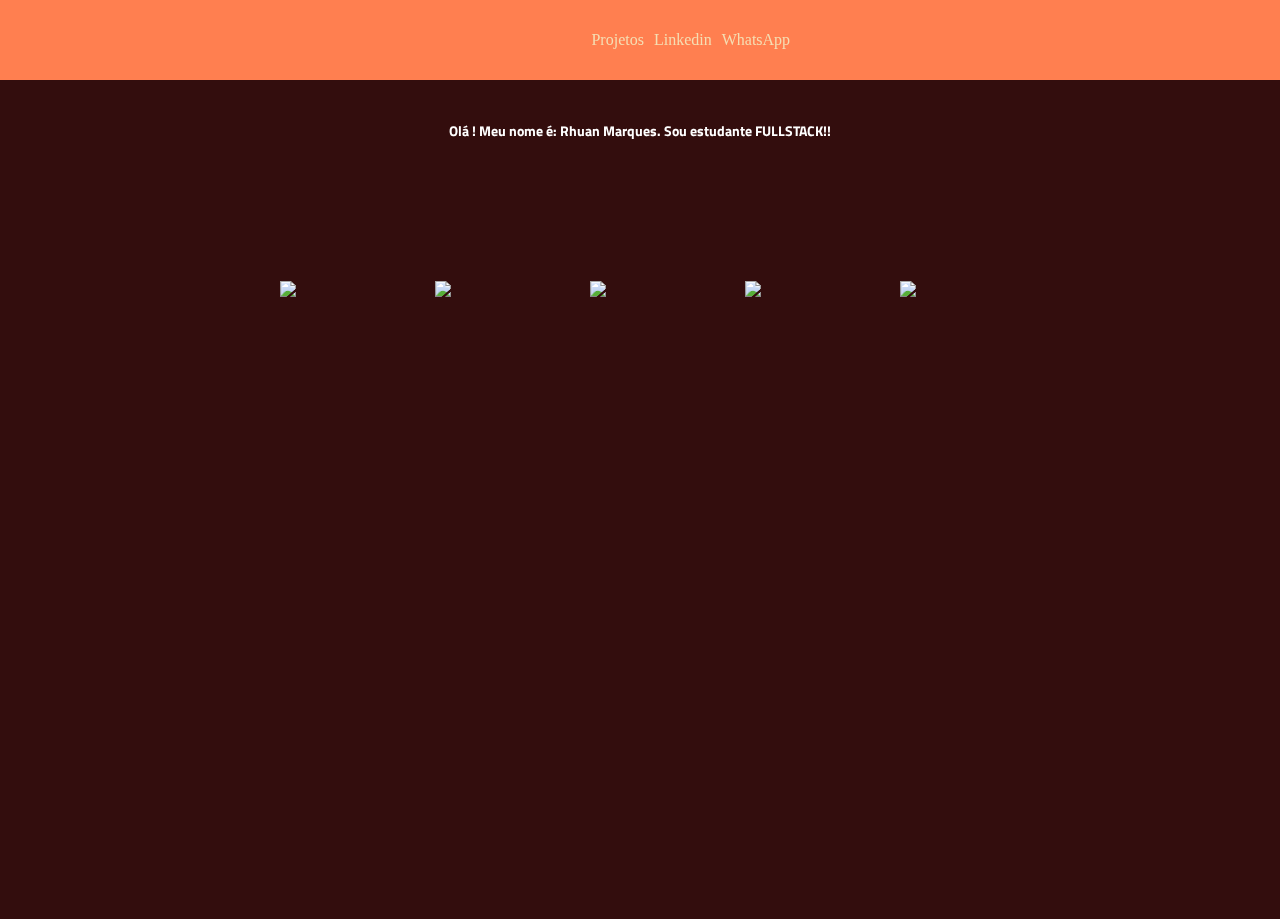
==== main.html @ edd35180 "commit stacks" ====
<!DOCTYPE html>
<html lang="en">

<head>
    <meta charset="UTF-8">
    <meta http-equiv="X-UA-Compatible" content="IE=edge">
    <meta name="viewport" content="width=device-width, initial-scale=1.0">
    <link rel="stylesheet" href="path/to/font-awesome/css/font-awesome.min.css">
    <link rel="preconnect" href="https://fonts.googleapis.com">
<link rel="preconnect" href="https://fonts.gstatic.com" crossorigin>
<link href="https://fonts.googleapis.com/css2?family=Titillium+Web:wght@200&display=swap" rel="stylesheet">
    <link rel="stylesheet" href="style.css">
    <link rel="stylesheet" href="https://unpkg.com/aos@next/dist/aos.css" />

    <title>DevJr</title>
</head>

<body>
    
        <div class="header">

            <ul class="list">
            <div data-aos="fade-down-left">
                <div class="list">
                <li><a href="https://github.com/rhuaannn" target="_blank">Projetos</li></a>
                <li><a href="https://www.linkedin.com/in/rhuan-marques-b99791233/" target="_blank">Linkedin</li></a>
                <li><a href="https://wa.me/5562982481606" target="_blank">WhatsApp</li></a>
                </div>
            </div>
            </ul>

        </div>
    
    <div class="container">
        <div data-aos="fade-up"
        data-aos-duration="3000">
           <h1>Olá ! Meu nome é: Rhuan Marques. Sou estudante FULLSTACK!!</h1>
        </div>   
        <div class="container stack">
            <div data-aos="flip-left"
            data-aos-duration="3000">
                <div class="stack">
                    <img alt="html"  src="https://cdn.worldvectorlogo.com/logos/html-1.svg">
                    <img alt="css"  src="https://cdn.worldvectorlogo.com/logos/css-3.svg">
                    <img alt="react-2"src="https://cdn.worldvectorlogo.com/logos/react-2.svg">
                    <img alt="logo-javascript"src="https://cdn.worldvectorlogo.com/logos/logo-javascript.svg">
                    <img alt="postgresql"src="https://cdn.worldvectorlogo.com/logos/postgresql.svg">
                </div>
            </div>
        </div>
    </div>
    <script src="https://unpkg.com/aos@next/dist/aos.js"></script>
    <script>
        AOS.init();
    </script>
    <script src="https://kit.fontawesome.com/f9e19193d6.js" crossorigin="anonymous"></script>

</body>

</html>
---- style.css ----
*{
    margin: 0;
    padding: 0;
    box-sizing: border-box;
}
 
.header{
    display: flex;
    width: 100%;
    height: 80px;
    background-color: coral;
}
.list{
    list-style: none;
    color: white;
    display: flex;
    margin-left: 40%;
    align-items: center;
    text-align: center;
    gap: 10px;

}
.list a{
    text-decoration: none;
    color: wheat;
    
}

.container{
    flex-direction: row;
    flex-wrap: nowrap;
    width: 100%;
    height: 86.4vh;
    background-color: rgb(51, 13, 13);
    font-size: 7px;
    padding-top: 40px;
    text-align: center;
    font-family: 'Titillium Web', sans-serif;
    color: white;
   
}
.stack{
    display: flex;
    flex-wrap: nowrap ;
    justify-content: center;
    gap: 55px;
    padding-top: 70px;
    
}
.stack img{
    width: 100px ;
    height: 100px;
    color: transparent;
    
   
}
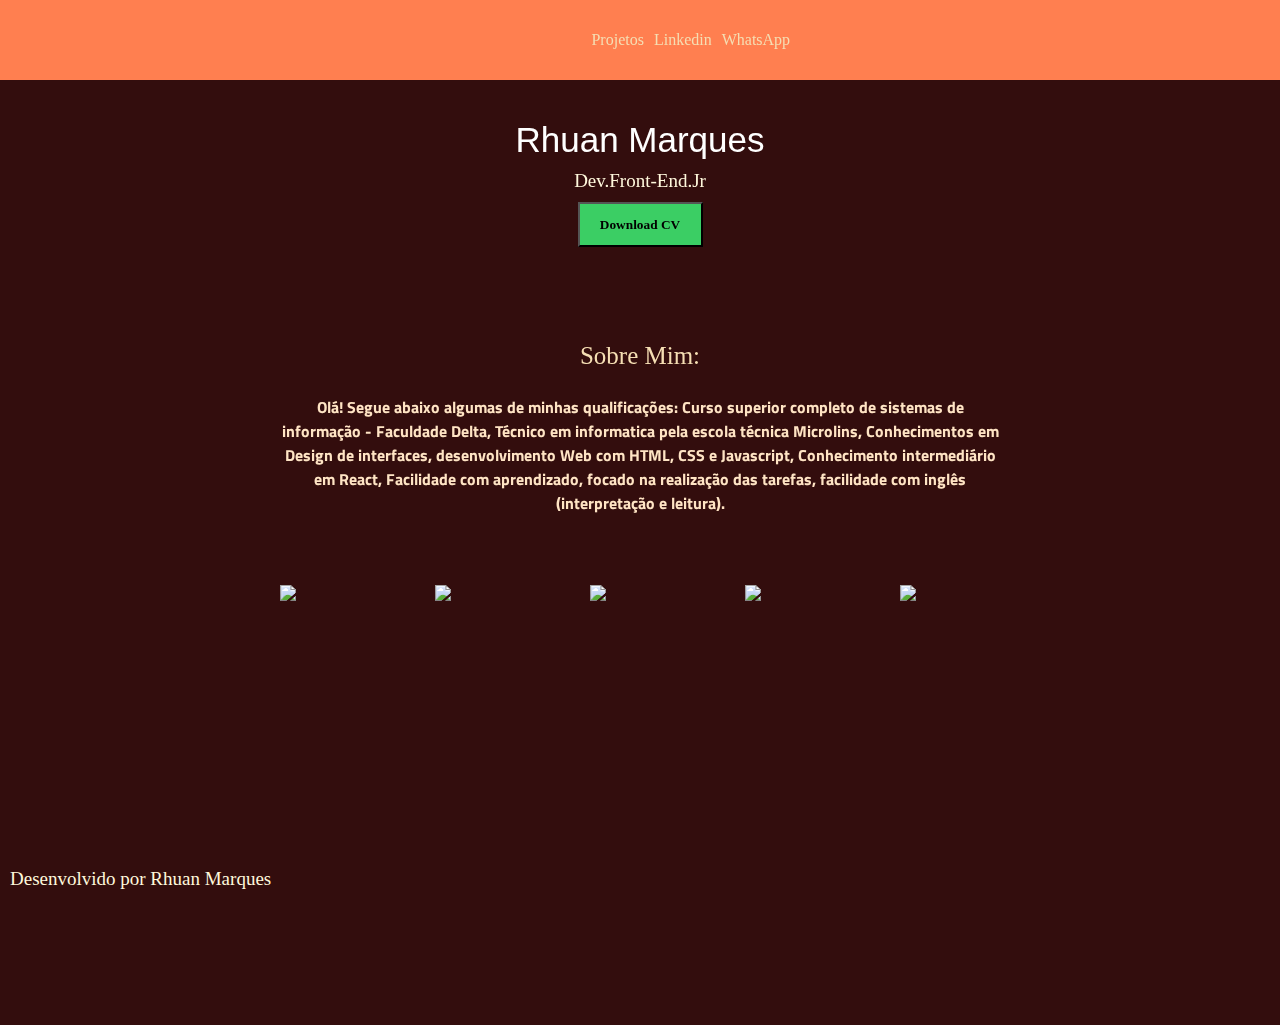
==== commit 51ac40c4: "add cv, add font-size" ====
--- a/main.html
+++ b/main.html
@@ -7,53 +7,85 @@
     <meta name="viewport" content="width=device-width, initial-scale=1.0">
     <link rel="stylesheet" href="path/to/font-awesome/css/font-awesome.min.css">
     <link rel="preconnect" href="https://fonts.googleapis.com">
-<link rel="preconnect" href="https://fonts.gstatic.com" crossorigin>
-<link href="https://fonts.googleapis.com/css2?family=Titillium+Web:wght@200&display=swap" rel="stylesheet">
+    <link rel="preconnect" href="https://fonts.gstatic.com" crossorigin>
+    <link href="https://fonts.googleapis.com/css2?family=Titillium+Web:wght@200&display=swap" rel="stylesheet">
     <link rel="stylesheet" href="style.css">
+
+
+
     <link rel="stylesheet" href="https://unpkg.com/aos@next/dist/aos.css" />
 
+
     <title>DevJr</title>
+
 </head>
 
 <body>
-    
-        <div class="header">
 
-            <ul class="list">
+    <div class="header">
+
+        <ul class="list">
             <div data-aos="fade-down-left">
                 <div class="list">
-                <li><a href="https://github.com/rhuaannn" target="_blank">Projetos</li></a>
-                <li><a href="https://www.linkedin.com/in/rhuan-marques-b99791233/" target="_blank">Linkedin</li></a>
-                <li><a href="https://wa.me/5562982481606" target="_blank">WhatsApp</li></a>
+                    <li><a href="https://github.com/rhuaannn" target="_blank">Projetos</li></a>
+                    <li><a href="https://www.linkedin.com/in/rhuan-marques-b99791233/" target="_blank">Linkedin</li></a>
+                    <li><a href="https://wa.me/5562982481606" target="_blank">WhatsApp</li></a>
                 </div>
             </div>
-            </ul>
+        </ul>
 
+    </div>
+
+    <div class="container">
+        <div data-aos="fade-up" data-aos-duration="3000">
+            <h1 class="title">Rhuan Marques</h1>
+            <p class="subtitle">Dev.Front-End.Jr</p>
+            <a href="assets/CV-RHUAN.pdf" download="curriculo-rhuan.pdf">
+                <button type="button" class="btn">Download CV</button>
+            </a>
         </div>
-    
-    <div class="container">
-        <div data-aos="fade-up"
-        data-aos-duration="3000">
-           <h1>Olá ! Meu nome é: Rhuan Marques. Sou estudante FULLSTACK!!</h1>
-        </div>   
         <div class="container stack">
-            <div data-aos="flip-left"
-            data-aos-duration="3000">
+            <div data-aos="flip-left" data-aos-duration="3000">
+                <p class="titleSobreMim">Sobre Mim:</p>
+                <h2 class="sobreMim">Olá! Segue abaixo algumas de minhas qualificações:
+
+                    Curso superior completo de sistemas de informação - Faculdade Delta,
+                    Técnico em informatica pela escola técnica Microlins,
+                    Conhecimentos em Design de interfaces, desenvolvimento Web com HTML, CSS e Javascript,
+                    Conhecimento intermediário em React,
+
+                    Facilidade com aprendizado, focado na realização das tarefas, facilidade com inglês (interpretação e
+                    leitura).</h2>
+
+
                 <div class="stack">
-                    <img alt="html"  src="https://cdn.worldvectorlogo.com/logos/html-1.svg">
-                    <img alt="css"  src="https://cdn.worldvectorlogo.com/logos/css-3.svg">
-                    <img alt="react-2"src="https://cdn.worldvectorlogo.com/logos/react-2.svg">
-                    <img alt="logo-javascript"src="https://cdn.worldvectorlogo.com/logos/logo-javascript.svg">
-                    <img alt="postgresql"src="https://cdn.worldvectorlogo.com/logos/postgresql.svg">
+
+                    <img alt="html" src="https://cdn.worldvectorlogo.com/logos/html-1.svg">
+                    <img alt="css" src="https://cdn.worldvectorlogo.com/logos/css-3.svg">
+                    <img alt="react-2" src="https://cdn.worldvectorlogo.com/logos/react-2.svg">
+                    <img alt="logo-javascript" src="https://cdn.worldvectorlogo.com/logos/logo-javascript.svg">
+                    <img alt="postgresql" src="https://cdn.worldvectorlogo.com/logos/postgresql.svg">
                 </div>
             </div>
         </div>
+    </div>
+
+    <div class="project">
+
+    </div>
+    <div class="form">
+
+    </div>
+    <div class="footer">
+        <p>Desenvolvido por Rhuan Marques</p>
     </div>
     <script src="https://unpkg.com/aos@next/dist/aos.js"></script>
     <script>
         AOS.init();
     </script>
     <script src="https://kit.fontawesome.com/f9e19193d6.js" crossorigin="anonymous"></script>
+    
+
 
 </body>
 
--- a/style.css
+++ b/style.css
@@ -9,6 +9,18 @@
     width: 100%;
     height: 80px;
     background-color: coral;
+}
+.btn {
+    background-color: rgb(59, 206, 100);
+    color: black;
+    height: 45px;
+    width: 125px;
+    font-weight: bold;
+    font-family:cursive;
+}
+ 
+.btn:hover{
+    border-bottom: 3px solid rgb(194, 189, 189);
 }
 .list{
     list-style: none;
@@ -25,7 +37,37 @@
     color: wheat;
     
 }
+.sobreMim{
+    font-size: 16px;
+    font-family: 'Titillium Web', sans-serif;
+    color: bisque;
+    margin-left: 280px;
+    margin-right: 280px;
 
+}
+
+.title{
+    font-size: 35px;
+    font-weight: 500;
+    font-family: sans-serif;
+}
+.subtitle{
+    padding: 10px;
+    
+}
+.titleSobreMim{
+    padding: 25px;
+    font-size: 25px ;
+    color:wheat;
+    font-family:cursive ;
+    font-style: unset;
+}
+p{
+    font-size: 19px;
+    color:cornsilk;
+    font-family: 'Times New Roman', Times, serif;
+    padding: 10px;
+}
 .container{
     flex-direction: row;
     flex-wrap: nowrap;
@@ -39,6 +81,7 @@
     color: white;
    
 }
+
 .stack{
     display: flex;
     flex-wrap: nowrap ;
@@ -46,11 +89,15 @@
     gap: 55px;
     padding-top: 70px;
     
+    
 }
 .stack img{
     width: 100px ;
     height: 100px;
     color: transparent;
-    
    
 }
+img:hover{
+    border-bottom: 3px solid rgb(163, 163, 191);
+    padding-bottom: 2px;
+}
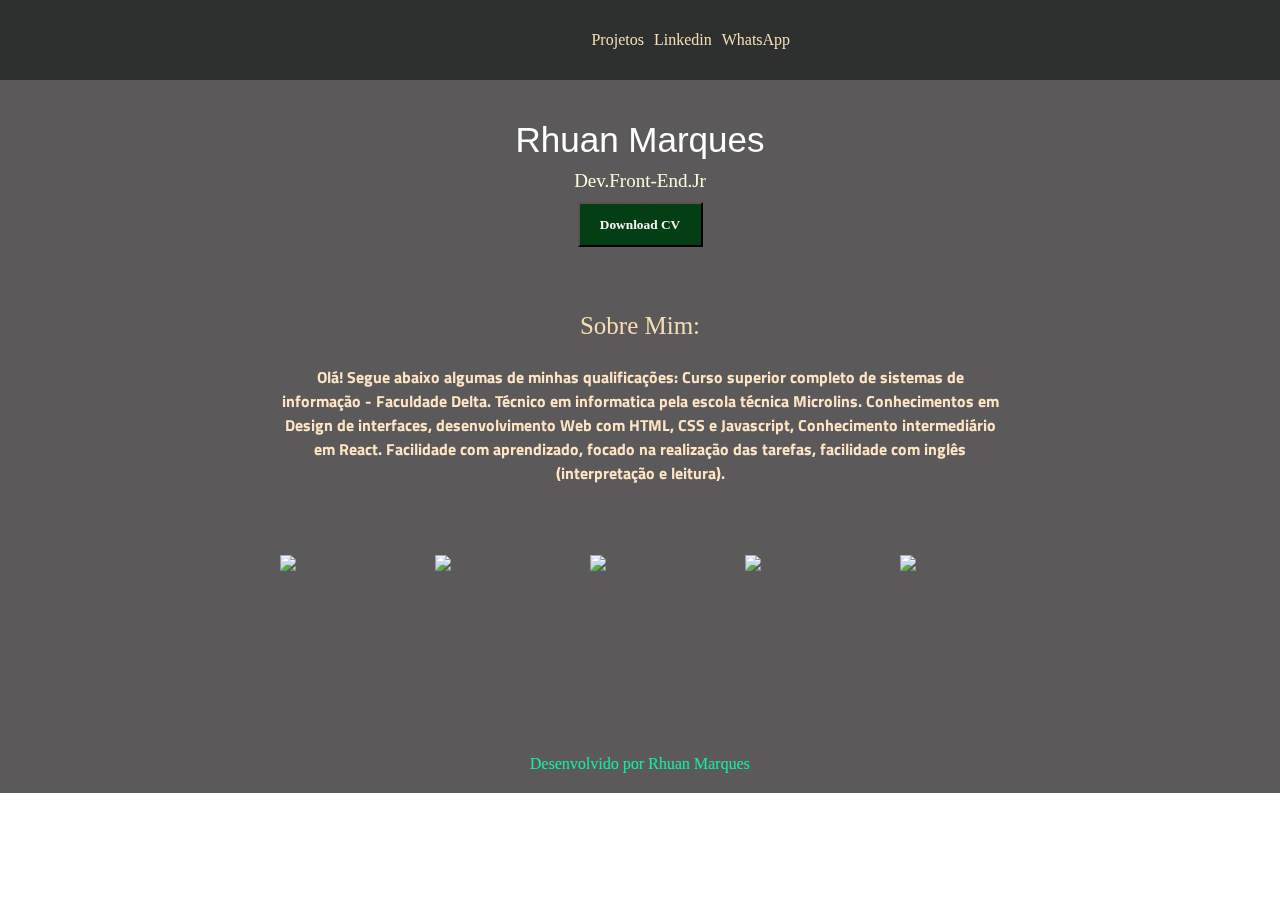
==== commit 7c16c889: "finish project" ====
--- a/main.html
+++ b/main.html
@@ -44,15 +44,15 @@
                 <button type="button" class="btn">Download CV</button>
             </a>
         </div>
-        <div class="container stack">
+        <div class="container ">
             <div data-aos="flip-left" data-aos-duration="3000">
                 <p class="titleSobreMim">Sobre Mim:</p>
                 <h2 class="sobreMim">Olá! Segue abaixo algumas de minhas qualificações:
 
-                    Curso superior completo de sistemas de informação - Faculdade Delta,
-                    Técnico em informatica pela escola técnica Microlins,
+                    Curso superior completo de sistemas de informação - Faculdade Delta.
+                    Técnico em informatica pela escola técnica Microlins.
                     Conhecimentos em Design de interfaces, desenvolvimento Web com HTML, CSS e Javascript,
-                    Conhecimento intermediário em React,
+                    Conhecimento intermediário em React.
 
                     Facilidade com aprendizado, focado na realização das tarefas, facilidade com inglês (interpretação e
                     leitura).</h2>
@@ -77,7 +77,7 @@
 
     </div>
     <div class="footer">
-        <p>Desenvolvido por Rhuan Marques</p>
+        <a class="footer" href="main.html">Desenvolvido por Rhuan Marques</a>
     </div>
     <script src="https://unpkg.com/aos@next/dist/aos.js"></script>
     <script>
--- a/style.css
+++ b/style.css
@@ -1,28 +1,31 @@
-*{
+* {
     margin: 0;
     padding: 0;
     box-sizing: border-box;
 }
- 
-.header{
+
+.header {
     display: flex;
     width: 100%;
     height: 80px;
-    background-color: coral;
+    background-color: rgb(46, 48, 47);
 }
+
 .btn {
-    background-color: rgb(59, 206, 100);
-    color: black;
+    background-color: rgb(3, 62, 21);
+    color: rgb(250, 244, 244);
     height: 45px;
     width: 125px;
     font-weight: bold;
-    font-family:cursive;
+    font-family: cursive;
+    cursor: pointer;
 }
- 
-.btn:hover{
+
+.btn:hover {
     border-bottom: 3px solid rgb(194, 189, 189);
 }
-.list{
+
+.list {
     list-style: none;
     color: white;
     display: flex;
@@ -32,12 +35,18 @@
     gap: 10px;
 
 }
-.list a{
+
+.list a {
     text-decoration: none;
     color: wheat;
-    
+
 }
-.sobreMim{
+
+.list a:hover {
+    border-bottom: 2px solid yellowgreen;
+}
+
+.sobreMim {
     font-size: 16px;
     font-family: 'Titillium Web', sans-serif;
     color: bisque;
@@ -46,58 +55,112 @@
 
 }
 
-.title{
+.title {
     font-size: 35px;
     font-weight: 500;
     font-family: sans-serif;
 }
-.subtitle{
+
+.subtitle {
     padding: 10px;
-    
+
 }
-.titleSobreMim{
+
+.titleSobreMim {
     padding: 25px;
-    font-size: 25px ;
-    color:wheat;
-    font-family:cursive ;
+    font-size: 25px;
+    color: wheat;
+    font-family: cursive;
     font-style: unset;
 }
-p{
+
+p {
     font-size: 19px;
-    color:cornsilk;
+    color: cornsilk;
     font-family: 'Times New Roman', Times, serif;
     padding: 10px;
 }
-.container{
+
+.container {
     flex-direction: row;
     flex-wrap: nowrap;
     width: 100%;
-    height: 86.4vh;
-    background-color: rgb(51, 13, 13);
+    height: auto;
+    background-color: rgb(91, 89, 89);
     font-size: 7px;
     padding-top: 40px;
     text-align: center;
     font-family: 'Titillium Web', sans-serif;
     color: white;
-   
+
 }
 
-.stack{
+.stack {
     display: flex;
-    flex-wrap: nowrap ;
+    flex-wrap: nowrap;
     justify-content: center;
     gap: 55px;
     padding-top: 70px;
-    
-    
+
+
 }
-.stack img{
-    width: 100px ;
+
+.stack img {
+    width: 100px;
     height: 100px;
     color: transparent;
-   
+
 }
-img:hover{
+
+img:hover {
     border-bottom: 3px solid rgb(163, 163, 191);
     padding-bottom: 2px;
 }
+
+.footer {
+    display: flex;
+    width: 100%;
+    height: auto;
+    background-color: rgb(91, 89, 89);
+    position: relative;
+    justify-content: center;
+    padding-bottom: 10px;
+}
+
+.footer a {
+
+    padding-top: 100px;
+    width: 250px;
+    list-style: none;
+    text-decoration: none;
+    cursor: pointer;
+    color: rgb(17, 232, 171);
+
+}
+
+@media (max-width: 800px ) {
+    .list {
+        display: flex;
+        margin-left: 5px;
+        font-size: 20px;
+        
+    }
+  
+   
+}
+@media (max-width:501px){
+     .stack{
+        display: flex;
+        flex-direction: row ;
+        flex-wrap:wrap ;
+        justify-content: center;
+       
+    }
+    .sobreMim{
+        display: flex;
+        flex-direction: column;
+        margin: 10px;
+        font-size: 25px;
+        justify-content: flex-start;
+    }
+}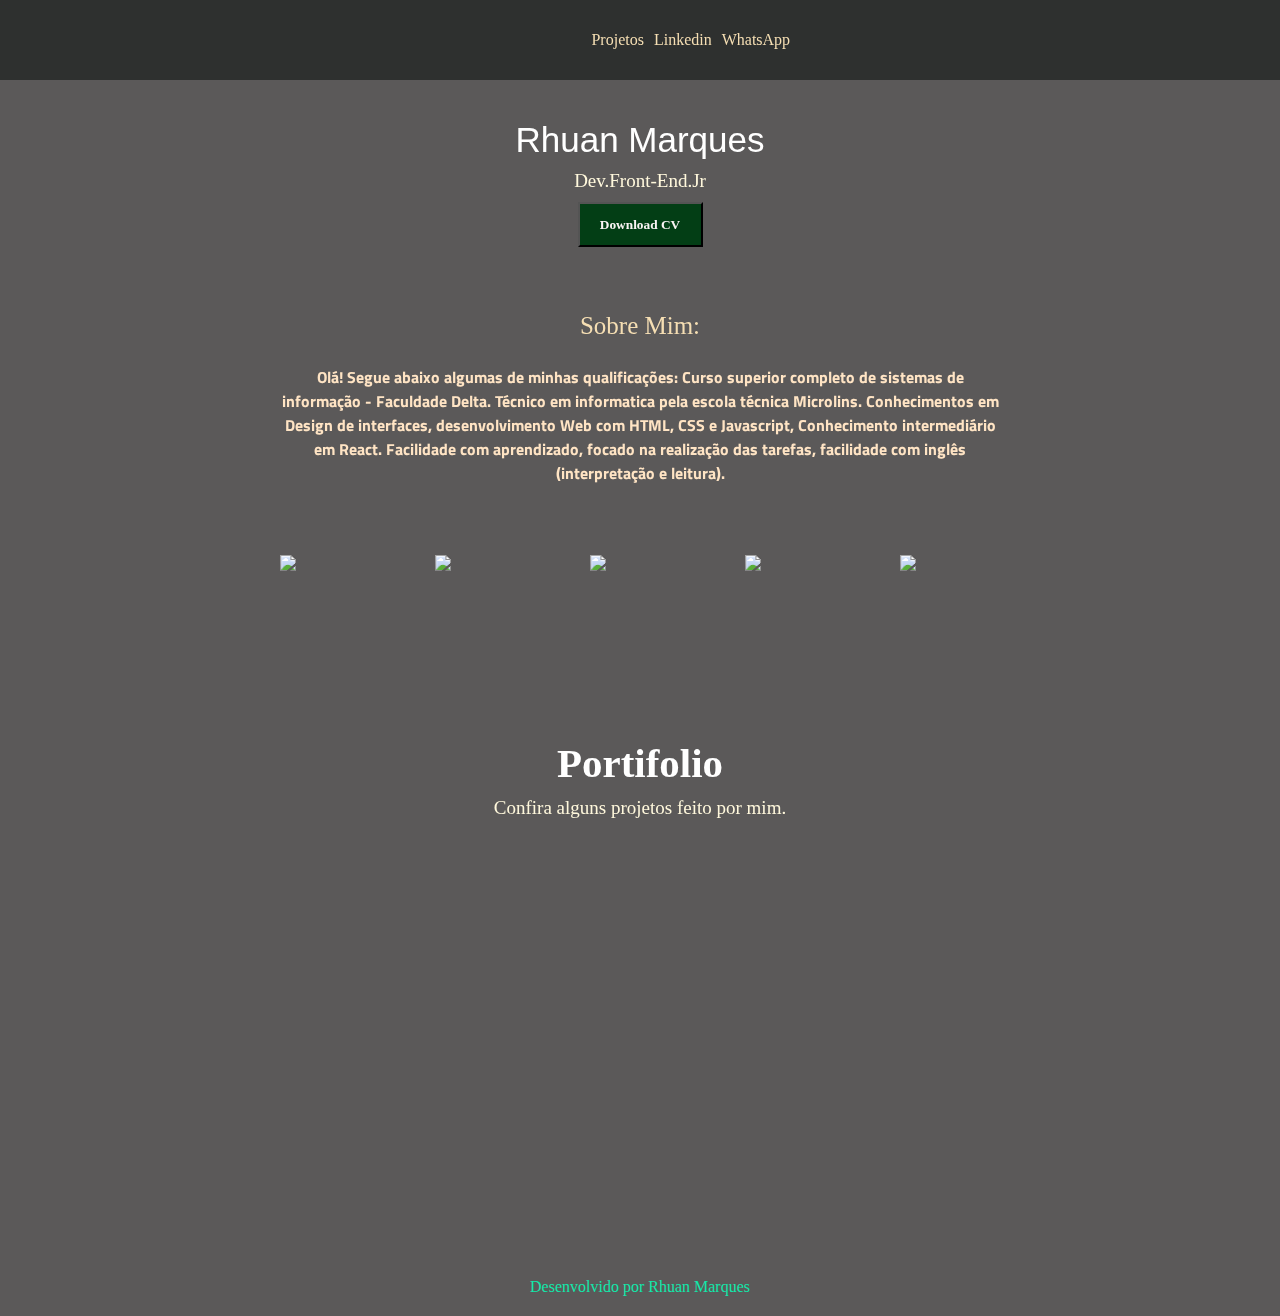
==== commit 1f619e74: "add img" ====
--- a/main.html
+++ b/main.html
@@ -69,24 +69,44 @@
             </div>
         </div>
     </div>
-
-    <div class="project">
-
+      <div class="text-container">
+        <div data-aos="fade-up" data-aos-duration="3000">
+        <h3>Portifolio</h3>
+        <p>Confira alguns projetos feito por mim.</p>
+      </div>
     </div>
+    <div class="global"> 
+    <div class="project"> 
+        <div data-aos="fade-up" data-aos-duration="3000">
+            <div class="project-git">
+                <a href="https://rhuaannn.github.io/manipulando-dom/" target="_blank" >
+                    <img src="img/IMG1.png" alt="Clique aqui." class="project-img1">
+                </a>
+                <a href="https://rhuaannn.github.io/clone-spotfy/" target="_blank" >
+                    <img src="img/IMG2.png" alt="Clique aqui." class="project-img2">
+                </a>
+                <a href="https://rhuaannn.github.io/script-soma/" target="_blank" >
+                    <img src="img/IMG3.svg" alt="Clique aqui." class="project-img3">
+                </a>
+            </div>
+        </div>  
+    </div>
+    </div>
+    
     <div class="form">
 
     </div>
     <div class="footer">
         <a class="footer" href="main.html">Desenvolvido por Rhuan Marques</a>
     </div>
+
+
     <script src="https://unpkg.com/aos@next/dist/aos.js"></script>
     <script>
         AOS.init();
     </script>
     <script src="https://kit.fontawesome.com/f9e19193d6.js" crossorigin="anonymous"></script>
     
-
-
 </body>
 
 </html>--- a/style.css
+++ b/style.css
@@ -117,6 +117,58 @@
     padding-bottom: 2px;
 }
 
+.text-container {
+    background-color: ;
+    font-size: 35px;
+    font-family: 'Times New Roman', Times, serif;
+    color: white;
+    text-align: center;
+    padding-top: 85px;
+    padding-bottom: 25px;
+    background-color: rgb(91, 89, 89);
+}
+
+.global img {
+    width: 300px;
+    height: 300px;
+    
+}
+
+.project {
+    display: flex;
+    flex-wrap: wrap;
+    padding-top: 20px;
+    background-color: rgb(91, 89, 89);
+    justify-content: center;
+}
+
+.project-git {
+    display: flex;
+    gap: 35px;
+
+}
+
+.project-img1 {
+    object-fit: cover;
+    border-radius: 15px;
+    overflow: hidden;
+}
+
+.project-img2 {
+    object-fit: cover;
+    border-radius: 15px;
+    overflow: hidden;
+}
+
+.project-img3 {
+    background-position: 75%;
+    background-size: cover;
+    background-image: url(img/IMG3.svg);
+    border-radius: 15px;
+    overflow: hidden;
+
+}
+
 .footer {
     display: flex;
     width: 100%;
@@ -138,29 +190,39 @@
 
 }
 
-@media (max-width: 800px ) {
+@media (max-width: 800px) {
     .list {
         display: flex;
         margin-left: 5px;
         font-size: 20px;
-        
-    }
-  
-   
-}
-@media (max-width:501px){
-     .stack{
+
+    }
+
+
+}
+
+@media (max-width:501px) {
+    .stack {
         display: flex;
-        flex-direction: row ;
-        flex-wrap:wrap ;
+        flex-direction: row;
+        flex-wrap: wrap;
         justify-content: center;
-       
-    }
-    .sobreMim{
+
+    }
+
+    .sobreMim {
         display: flex;
         flex-direction: column;
         margin: 10px;
         font-size: 25px;
         justify-content: flex-start;
     }
+
+}
+
+@media (max-width:800px) {
+    .project .project-git {
+        display: grid;
+        gap: 15px;
+    }
 }